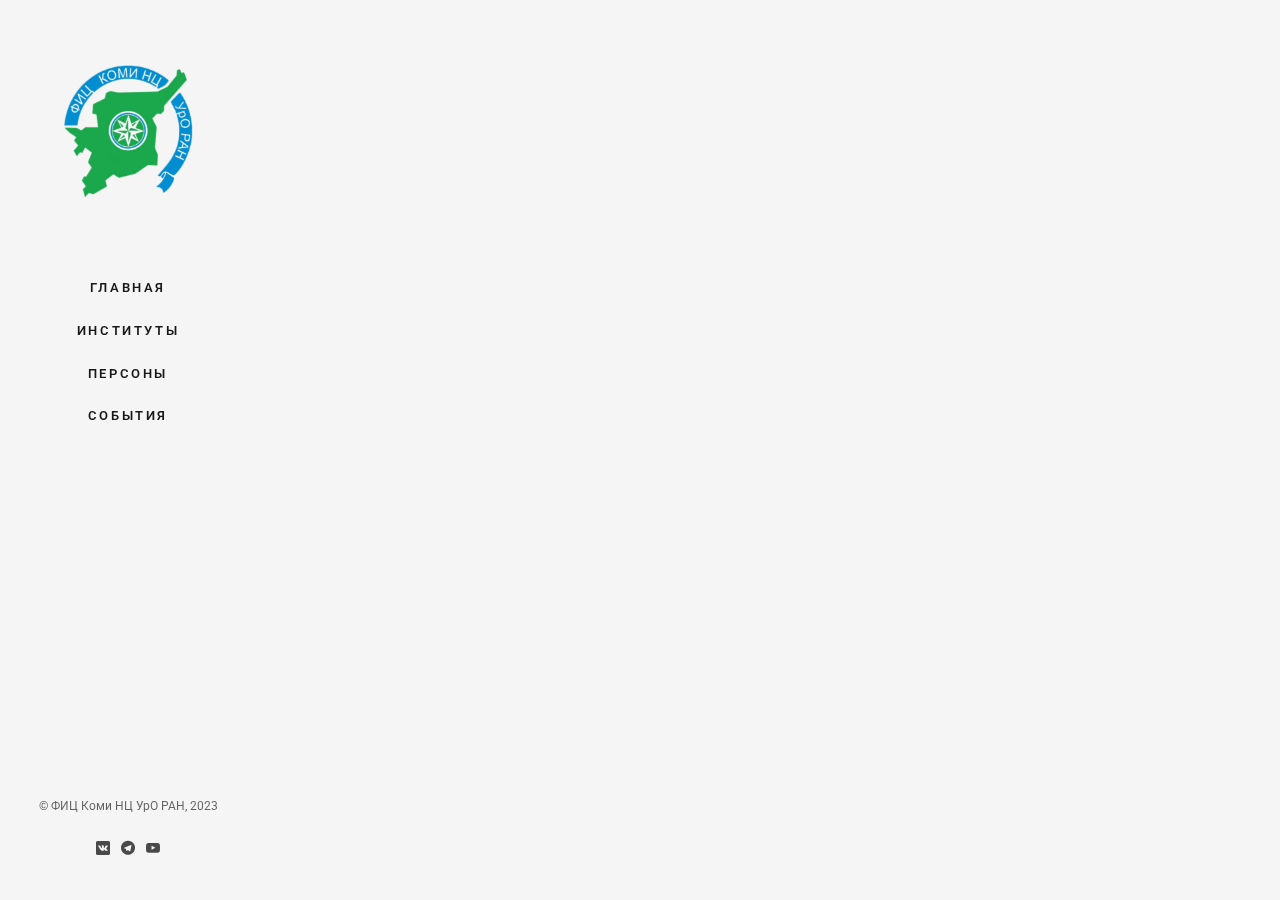
==== about-event.html @ f583ae5f "Add files via upload" ====
<!DOCTYPE html>
<html class="no-js">
<head>
    <meta charset="utf-8">
    <meta http-equiv="X-UA-Compatible" content="IE=edge">
    <title>FIC</title>
    <link rel="shortcut icon" href="favicon.ico">
    <link href="https://fonts.googleapis.com/css?family=Roboto:100,300,400,500,700" rel="stylesheet">
    <link rel="stylesheet" href="css/animate.css">
    <link rel="stylesheet" href="css/icomoon.css">
    <link rel="stylesheet" href="css/bootstrap.css">
    <link rel="stylesheet" href="css/flexslider.css">
    <link rel="stylesheet" href="css/style.css">
    <script src="js/modernizr-2.6.2.min.js"></script>
</head>
<body>
<div id="fh5co-page">
    <a href="#" class="js-fh5co-nav-toggle fh5co-nav-toggle"><i></i></a>
    <aside id="fh5co-aside" role="complementary" class="border js-fullheight">

        <h1 id="fh5co-logo">
            <a href="index.html">
                <img src="images/logo.svg" alt="FIC Logo">
            </a>
        </h1>
        <nav id="fh5co-main-menu" role="navigation">
            <ul>
                <li><a href="index.html">Главная</a></li>
                <li><a href="blog.html">Институты</a></li>
                <li><a href="person.html">Персоны</a></li>
                <li><a href="event.html">События</a></li>
            </ul>
        </nav>

        <div class="fh5co-footer">
            <p><small>&copy; ФИЦ Коми НЦ УрО РАН, 2023</small></p>
            <ul>
                <li><a href="#"><i class="icon-vk"></i></a></li>
                <li><a href="#"><i class="icon-telegram"></i></a></li>
                <li><a href="#"><i class="icon-youtube"></i></a></li>
            </ul>
        </div>

    </aside>

    <div id="fh5co-main">
        <div class="fh5co-narrow-content">
            <div class="row row-bottom-padded-md">
                <div class="col-md-12 animate-box" data-animate-effect="fadeInLeft">
                    <img class="img-responsive" id="event-image" src="images/default.jpg" alt="Event Image">
                </div>
                <div class="col-md-12 animate-box" data-animate-effect="fadeInLeft">
                    <h2 class="fh5co-heading">Информация о событии</h2>
                    <div id="event-info">
                        <!-- Информация о событии будет динамически добавлена сюда -->
                    </div>
                </div>
            </div>
        </div>
    </div>
</div>

<script src="js/jquery.min.js"></script>
<script src="js/jquery.easing.1.3.js"></script>
<script src="js/bootstrap.min.js"></script>
<script src="js/jquery.waypoints.min.js"></script>
<script src="js/jquery.flexslider-min.js"></script>
<script src="js/main.js"></script>
<script>
    $(document).ready(function() {
        // Функция для извлечения параметра ID из URL
        function getParameterByName(name, url) {
            if (!url) url = window.location.href;
            name = name.replace(/[\[\]]/g, "\\$&");
            var regex = new RegExp("[?&]" + name + "(=([^&#]*)|&|#|$)"),
                results = regex.exec(url);
            if (!results) return null;
            if (!results[2]) return '';
            return decodeURIComponent(results[2].replace(/\+/g, " "));
        }

        // Получаем ID события из URL
        var eventID = getParameterByName('id');

        // Загружаем данные о событии из файла data (1).json
        $.getJSON('json/data (1).json', function(data) {
            if (data.event) {
                var event = data.event.find(e => e.id === eventID);
                if (event) {
                    var imageUrl = event.file.length ? event.file[0].pathWeb : 'images/default.jpg'; // URL изображения

                    // Создаем HTML с информацией о событии и добавляем на страницу
                    var eventInfo = `
                        <h3>${event.Name}</h3>
                        <p>Дата: ${event.Date}</p>
                        <p>Уровень важности: ${event.level}</p>
                        <p>Персоны: ${event.person.map(p => p.Name).join(', ')}</p>
                        <p>Теги: ${event.tag.map(t => t.Name).join(', ')}</p>
                        <p>Отделы: ${event.sci_department.map(d => d.Name).join(', ')}</p>
                        <p>Темы: ${event.sci_theme.map(t => t.Name).join(', ')}</p>
                    `;
                    $('#event-info').html(eventInfo);
                    $('#event-image').attr('src', imageUrl);
                } else {
                    $('#event-info').html('<p>Данные не найдены.</p>');
                }
            } else {
                $('#event-info').html('<p>Данные не найдены.</p>');
            }
        });
    });
</script>
</body>
</html>
---- css/icomoon.css ----
@font-face {
  font-family: 'icomoon';
  src:  url('fonts/icomoon.eot?6py85u');
  src:  url('fonts/icomoon.eot?6py85u#iefix') format('embedded-opentype'),
    url('fonts/icomoon.ttf?6py85u') format('truetype'),
    url('fonts/icomoon.woff?6py85u') format('woff'),
    url('fonts/icomoon.svg?6py85u#icomoon') format('svg');
  font-weight: normal;
  font-style: normal;
}

[class^="icon-"], [class*=" icon-"] {
  font-family: 'icomoon' !important;
  speak: none;
  font-style: normal;
  font-weight: normal;
  font-variant: normal;
  text-transform: none;
  line-height: 1;

  -webkit-font-smoothing: antialiased;
  -moz-osx-font-smoothing: grayscale;
}

.icon-times:before {
  content: "\e930";
}
.icon-tick:before {
  content: "\e931";
}
.icon-plus:before {
  content: "\e932";
}
.icon-minus:before {
  content: "\e933";
}
.icon-equals:before {
  content: "\e934";
}
.icon-divide:before {
  content: "\e935";
}
.icon-chevron-right:before {
  content: "\e936";
}
.icon-chevron-left:before {
  content: "\e937";
}
.icon-arrow-right-thick:before {
  content: "\e938";
}
.icon-arrow-left-thick:before {
  content: "\e939";
}
.icon-th-small:before {
  content: "\e93a";
}
.icon-th-menu:before {
  content: "\e93b";
}
.icon-th-list:before {
  content: "\e93c";
}
.icon-th-large:before {
  content: "\e93d";
}
.icon-home:before {
  content: "\e93e";
}
.icon-arrow-forward:before {
  content: "\e93f";
}
.icon-arrow-back:before {
  content: "\e940";
}
.icon-rss:before {
  content: "\e941";
}
.icon-location:before {
  content: "\e942";
}
.icon-link:before {
  content: "\e943";
}
.icon-image:before {
  content: "\e944";
}
.icon-arrow-up-thick:before {
  content: "\e945";
}
.icon-arrow-down-thick:before {
  content: "\e946";
}
.icon-starburst:before {
  content: "\e947";
}
.icon-starburst-outline:before {
  content: "\e948";
}
.icon-star3:before {
  content: "\e949";
}
.icon-flow-children:before {
  content: "\e94a";
}
.icon-export:before {
  content: "\e94b";
}
.icon-delete2:before {
  content: "\e94c";
}
.icon-delete-outline:before {
  content: "\e94d";
}
.icon-cloud-storage:before {
  content: "\e94e";
}
.icon-wi-fi:before {
  content: "\e94f";
}
.icon-heart:before {
  content: "\e950";
}
.icon-flash:before {
  content: "\e951";
}
.icon-cancel:before {
  content: "\e952";
}
.icon-backspace:before {
  content: "\e953";
}
.icon-attachment:before {
  content: "\e954";
}
.icon-arrow-move:before {
  content: "\e955";
}
.icon-warning:before {
  content: "\e956";
}
.icon-user:before {
  content: "\e957";
}
.icon-radar:before {
  content: "\e958";
}
.icon-lock-open:before {
  content: "\e959";
}
.icon-lock-closed:before {
  content: "\e95a";
}
.icon-location-arrow:before {
  content: "\e95b";
}
.icon-info:before {
  content: "\e95c";
}
.icon-user-delete:before {
  content: "\e95d";
}
.icon-user-add:before {
  content: "\e95e";
}
.icon-media-pause:before {
  content: "\e95f";
}
.icon-group:before {
  content: "\e960";
}
.icon-chart-pie:before {
  content: "\e961";
}
.icon-chart-line:before {
  content: "\e962";
}
.icon-chart-bar:before {
  content: "\e963";
}
.icon-chart-area:before {
  content: "\e964";
}
.icon-video:before {
  content: "\e965";
}
.icon-point-of-interest:before {
  content: "\e966";
}
.icon-infinity:before {
  content: "\e967";
}
.icon-globe:before {
  content: "\e968";
}
.icon-eye:before {
  content: "\e969";
}
.icon-cog:before {
  content: "\e96a";
}
.icon-camera:before {
  content: "\e96b";
}
.icon-upload:before {
  content: "\e96c";
}
.icon-scissors:before {
  content: "\e96d";
}
.icon-refresh:before {
  content: "\e96e";
}
.icon-pin:before {
  content: "\e96f";
}
.icon-key:before {
  content: "\e970";
}
.icon-info-large:before {
  content: "\e971";
}
.icon-eject:before {
  content: "\e972";
}
.icon-download:before {
  content: "\e973";
}
.icon-zoom:before {
  content: "\e974";
}
.icon-zoom-out:before {
  content: "\e975";
}
.icon-zoom-in:before {
  content: "\e976";
}
.icon-sort-numerically:before {
  content: "\e977";
}
.icon-sort-alphabetically:before {
  content: "\e978";
}
.icon-input-checked:before {
  content: "\e979";
}
.icon-calender:before {
  content: "\e97a";
}
.icon-world2:before {
  content: "\e97b";
}
.icon-notes:before {
  content: "\e97c";
}
.icon-code:before {
  content: "\e97d";
}
.icon-arrow-sync:before {
  content: "\e97e";
}
.icon-arrow-shuffle:before {
  content: "\e97f";
}
.icon-arrow-repeat:before {
  content: "\e980";
}
.icon-arrow-minimise:before {
  content: "\e981";
}
.icon-arrow-maximise:before {
  content: "\e982";
}
.icon-arrow-loop:before {
  content: "\e983";
}
.icon-anchor:before {
  content: "\e984";
}
.icon-spanner:before {
  content: "\e985";
}
.icon-puzzle:before {
  content: "\e986";
}
.icon-power:before {
  content: "\e987";
}
.icon-plane:before {
  content: "\e988";
}
.icon-pi:before {
  content: "\e989";
}
.icon-phone:before {
  content: "\e98a";
}
.icon-microphone2:before {
  content: "\e98b";
}
.icon-media-rewind:before {
  content: "\e98c";
}
.icon-flag:before {
  content: "\e98d";
}
.icon-adjust-brightness:before {
  content: "\e98e";
}
.icon-waves:before {
  content: "\e98f";
}
.icon-social-twitter:before {
  content: "\e990";
}
.icon-social-facebook:before {
  content: "\e991";
}
.icon-social-dribbble:before {
  content: "\e992";
}
.icon-media-stop:before {
  content: "\e993";
}
.icon-media-record:before {
  content: "\e994";
}
.icon-media-play:before {
  content: "\e995";
}
.icon-media-fast-forward:before {
  content: "\e996";
}
.icon-media-eject:before {
  content: "\e997";
}
.icon-social-vimeo:before {
  content: "\e998";
}
.icon-social-tumbler:before {
  content: "\e999";
}
.icon-social-skype:before {
  content: "\e99a";
}
.icon-social-pinterest:before {
  content: "\e99b";
}
.icon-social-linkedin:before {
  content: "\e99c";
}
.icon-social-last-fm:before {
  content: "\e99d";
}
.icon-social-github:before {
  content: "\e99e";
}
.icon-social-flickr:before {
  content: "\e99f";
}
.icon-at:before {
  content: "\e9a0";
}
.icon-times-outline:before {
  content: "\e9a1";
}
.icon-plus-outline:before {
  content: "\e9a2";
}
.icon-minus-outline:before {
  content: "\e9a3";
}
.icon-tick-outline:before {
  content: "\e9a4";
}
.icon-th-large-outline:before {
  content: "\e9a5";
}
.icon-equals-outline:before {
  content: "\e9a6";
}
.icon-divide-outline:before {
  content: "\e9a7";
}
.icon-chevron-right-outline:before {
  content: "\e9a8";
}
.icon-chevron-left-outline:before {
  content: "\e9a9";
}
.icon-arrow-right-outline:before {
  content: "\e9aa";
}
.icon-arrow-left-outline:before {
  content: "\e9ab";
}
.icon-th-small-outline:before {
  content: "\e9ac";
}
.icon-th-menu-outline:before {
  content: "\e9ad";
}
.icon-th-list-outline:before {
  content: "\e9ae";
}
.icon-news2:before {
  content: "\e9b1";
}
.icon-home-outline:before {
  content: "\e9b2";
}
.icon-arrow-up-outline:before {
  content: "\e9b3";
}
.icon-arrow-forward-outline:before {
  content: "\e9b4";
}
.icon-arrow-down-outline:before {
  content: "\e9b5";
}
.icon-arrow-back-outline:before {
  content: "\e9b6";
}
.icon-trash3:before {
  content: "\e9b7";
}
.icon-rss-outline:before {
  content: "\e9b8";
}
.icon-message:before {
  content: "\e9b9";
}
.icon-location-outline:before {
  content: "\e9ba";
}
.icon-link-outline:before {
  content: "\e9bb";
}
.icon-image-outline:before {
  content: "\e9bc";
}
.icon-export-outline:before {
  content: "\e9bd";
}
.icon-cross:before {
  content: "\e9be";
}
.icon-wi-fi-outline:before {
  content: "\e9bf";
}
.icon-star-outline:before {
  content: "\e9c0";
}
.icon-media-pause-outline:before {
  content: "\e9c1";
}
.icon-mail:before {
  content: "\e9c2";
}
.icon-heart-outline:before {
  content: "\e9c3";
}
.icon-flash-outline:before {
  content: "\e9c4";
}
.icon-cancel-outline:before {
  content: "\e9c5";
}
.icon-beaker:before {
  content: "\e9c6";
}
.icon-arrow-move-outline:before {
  content: "\e9c7";
}
.icon-watch2:before {
  content: "\e9c8";
}
.icon-warning-outline:before {
  content: "\e9c9";
}
.icon-time:before {
  content: "\e9ca";
}
.icon-radar-outline:before {
  content: "\e9cb";
}
.icon-lock-open-outline:before {
  content: "\e9cc";
}
.icon-location-arrow-outline:before {
  content: "\e9cd";
}
.icon-info-outline:before {
  content: "\e9ce";
}
.icon-backspace-outline:before {
  content: "\e9cf";
}
.icon-attachment-outline:before {
  content: "\e9d0";
}
.icon-user-outline:before {
  content: "\e9d1";
}
.icon-user-delete-outline:before {
  content: "\e9d2";
}
.icon-user-add-outline:before {
  content: "\e9d3";
}
.icon-lock-closed-outline:before {
  content: "\e9d4";
}
.icon-group-outline:before {
  content: "\e9d5";
}
.icon-chart-pie-outline:before {
  content: "\e9d6";
}
.icon-chart-line-outline:before {
  content: "\e9d7";
}
.icon-chart-bar-outline:before {
  content: "\e9d8";
}
.icon-chart-area-outline:before {
  content: "\e9d9";
}
.icon-video-outline:before {
  content: "\e9da";
}
.icon-point-of-interest-outline:before {
  content: "\e9db";
}
.icon-map:before {
  content: "\e9dc";
}
.icon-key-outline:before {
  content: "\e9dd";
}
.icon-infinity-outline:before {
  content: "\e9de";
}
.icon-globe-outline:before {
  content: "\e9df";
}
.icon-eye-outline:before {
  content: "\e9e0";
}
.icon-cog-outline:before {
  content: "\e9e1";
}
.icon-camera-outline:before {
  content: "\e9e2";
}
.icon-upload-outline:before {
  content: "\e9e3";
}
.icon-support:before {
  content: "\e9e4";
}
.icon-scissors-outline:before {
  content: "\e9e5";
}
.icon-refresh-outline:before {
  content: "\e9e6";
}
.icon-info-large-outline:before {
  content: "\e9e7";
}
.icon-eject-outline:before {
  content: "\e9e8";
}
.icon-download-outline:before {
  content: "\e9e9";
}
.icon-battery-mid:before {
  content: "\e9ea";
}
.icon-battery-low:before {
  content: "\e9eb";
}
.icon-battery-high:before {
  content: "\e9ec";
}
.icon-zoom-outline:before {
  content: "\e9ed";
}
.icon-zoom-out-outline:before {
  content: "\e9ee";
}
.icon-zoom-in-outline:before {
  content: "\e9ef";
}
.icon-tag3:before {
  content: "\e9f0";
}
.icon-tabs-outline:before {
  content: "\e9f1";
}
.icon-pin-outline:before {
  content: "\e9f2";
}
.icon-message-typing:before {
  content: "\e9f3";
}
.icon-directions:before {
  content: "\e9f4";
}
.icon-battery-full:before {
  content: "\e9f5";
}
.icon-battery-charge:before {
  content: "\e9f6";
}
.icon-pipette:before {
  content: "\e9f7";
}
.icon-pencil:before {
  content: "\e9f8";
}
.icon-folder:before {
  content: "\e9f9";
}
.icon-folder-delete:before {
  content: "\e9fa";
}
.icon-folder-add:before {
  content: "\e9fb";
}
.icon-edit:before {
  content: "\e9fc";
}
.icon-document:before {
  content: "\e9fd";
}
.icon-document-delete:before {
  content: "\e9fe";
}
.icon-document-add:before {
  content: "\e9ff";
}
.icon-brush:before {
  content: "\ea00";
}
.icon-thumbs-up:before {
  content: "\ea01";
}
.icon-thumbs-down:before {
  content: "\ea02";
}
.icon-pen:before {
  content: "\ea03";
}
.icon-sort-numerically-outline:before {
  content: "\ea04";
}
.icon-sort-alphabetically-outline:before {
  content: "\ea05";
}
.icon-social-last-fm-circular:before {
  content: "\ea06";
}
.icon-social-github-circular:before {
  content: "\ea07";
}
.icon-compass:before {
  content: "\ea08";
}
.icon-bookmark:before {
  content: "\ea09";
}
.icon-input-checked-outline:before {
  content: "\ea0a";
}
.icon-code-outline:before {
  content: "\ea0b";
}
.icon-calender-outline:before {
  content: "\ea0c";
}
.icon-business-card:before {
  content: "\ea0d";
}
.icon-arrow-up:before {
  content: "\ea0e";
}
.icon-arrow-sync-outline:before {
  content: "\ea0f";
}
.icon-arrow-right:before {
  content: "\ea10";
}
.icon-arrow-repeat-outline:before {
  content: "\ea11";
}
.icon-arrow-loop-outline:before {
  content: "\ea12";
}
.icon-arrow-left:before {
  content: "\ea13";
}
.icon-flow-switch:before {
  content: "\ea14";
}
.icon-flow-parallel:before {
  content: "\ea15";
}
.icon-flow-merge:before {
  content: "\ea16";
}
.icon-document-text:before {
  content: "\ea17";
}
.icon-clipboard:before {
  content: "\ea18";
}
.icon-calculator:before {
  content: "\ea19";
}
.icon-arrow-minimise-outline:before {
  content: "\ea1a";
}
.icon-arrow-maximise-outline:before {
  content: "\ea1b";
}
.icon-arrow-down:before {
  content: "\ea1c";
}
.icon-gift:before {
  content: "\ea1d";
}
.icon-film:before {
  content: "\ea1e";
}
.icon-database:before {
  content: "\ea1f";
}
.icon-bell:before {
  content: "\ea20";
}
.icon-anchor-outline:before {
  content: "\ea21";
}
.icon-adjust-contrast:before {
  content: "\ea22";
}
.icon-world-outline:before {
  content: "\ea23";
}
.icon-shopping-bag:before {
  content: "\ea24";
}
.icon-power-outline:before {
  content: "\ea25";
}
.icon-notes-outline:before {
  content: "\ea26";
}
.icon-device-tablet:before {
  content: "\ea27";
}
.icon-device-phone:before {
  content: "\ea28";
}
.icon-device-laptop:before {
  content: "\ea29";
}
.icon-device-desktop:before {
  content: "\ea2a";
}
.icon-briefcase:before {
  content: "\ea2b";
}
.icon-stopwatch:before {
  content: "\ea2c";
}
.icon-spanner-outline:before {
  content: "\ea2d";
}
.icon-puzzle-outline:before {
  content: "\ea2e";
}
.icon-printer:before {
  content: "\ea2f";
}
.icon-pi-outline:before {
  content: "\ea30";
}
.icon-lightbulb:before {
  content: "\ea31";
}
.icon-flag-outline:before {
  content: "\ea32";
}
.icon-contacts:before {
  content: "\ea33";
}
.icon-archive2:before {
  content: "\ea34";
}
.icon-weather-stormy:before {
  content: "\ea35";
}
.icon-weather-shower:before {
  content: "\ea36";
}
.icon-weather-partly-sunny:before {
  content: "\ea37";
}
.icon-weather-downpour:before {
  content: "\ea38";
}
.icon-weather-cloudy:before {
  content: "\ea39";
}
.icon-plane-outline:before {
  content: "\ea3a";
}
.icon-phone-outline:before {
  content: "\ea3b";
}
.icon-microphone-outline:before {
  content: "\ea3c";
}
.icon-weather-windy:before {
  content: "\ea3d";
}
.icon-weather-windy-cloudy:before {
  content: "\ea3e";
}
.icon-weather-sunny:before {
  content: "\ea3f";
}
.icon-weather-snow:before {
  content: "\ea40";
}
.icon-weather-night:before {
  content: "\ea41";
}
.icon-media-stop-outline:before {
  content: "\ea42";
}
.icon-media-rewind-outline:before {
  content: "\ea43";
}
.icon-media-record-outline:before {
  content: "\ea44";
}
.icon-media-play-outline:before {
  content: "\ea45";
}
.icon-media-fast-forward-outline:before {
  content: "\ea46";
}
.icon-media-eject-outline:before {
  content: "\ea47";
}
.icon-wine:before {
  content: "\ea48";
}
.icon-waves-outline:before {
  content: "\ea49";
}
.icon-ticket:before {
  content: "\ea4a";
}
.icon-tags:before {
  content: "\ea4b";
}
.icon-plug:before {
  content: "\ea4c";
}
.icon-headphones:before {
  content: "\ea4d";
}
.icon-credit-card:before {
  content: "\ea4e";
}
.icon-coffee:before {
  content: "\ea4f";
}
.icon-book:before {
  content: "\ea50";
}
.icon-beer:before {
  content: "\ea51";
}
.icon-volume2:before {
  content: "\ea52";
}
.icon-volume-up:before {
  content: "\ea53";
}
.icon-volume-mute:before {
  content: "\ea54";
}
.icon-volume-down:before {
  content: "\ea55";
}
.icon-social-vimeo-circular:before {
  content: "\ea56";
}
.icon-social-twitter-circular:before {
  content: "\ea57";
}
.icon-social-pinterest-circular:before {
  content: "\ea58";
}
.icon-social-linkedin-circular:before {
  content: "\ea59";
}
.icon-social-facebook-circular:before {
  content: "\ea5a";
}
.icon-social-dribbble-circular:before {
  content: "\ea5b";
}
.icon-tree:before {
  content: "\ea5c";
}
.icon-thermometer2:before {
  content: "\ea5d";
}
.icon-social-tumbler-circular:before {
  content: "\ea5e";
}
.icon-social-skype-outline:before {
  content: "\ea5f";
}
.icon-social-flickr-circular:before {
  content: "\ea60";
}
.icon-social-at-circular:before {
  content: "\ea61";
}
.icon-shopping-cart:before {
  content: "\ea62";
}
.icon-messages:before {
  content: "\ea63";
}
.icon-leaf:before {
  content: "\ea64";
}
.icon-feather:before {
  content: "\ea65";
}
.icon-eye2:before {
  content: "\e064";
}
.icon-paper-clip:before {
  content: "\e065";
}
.icon-mail5:before {
  content: "\e066";
}
.icon-toggle:before {
  content: "\e067";
}
.icon-layout:before {
  content: "\e068";
}
.icon-link2:before {
  content: "\e069";
}
.icon-bell2:before {
  content: "\e06a";
}
.icon-lock3:before {
  content: "\e06b";
}
.icon-unlock:before {
  content: "\e06c";
}
.icon-ribbon2:before {
  content: "\e06d";
}
.icon-image2:before {
  content: "\e06e";
}
.icon-signal:before {
  content: "\e06f";
}
.icon-target3:before {
  content: "\e070";
}
.icon-clipboard3:before {
  content: "\e071";
}
.icon-clock3:before {
  content: "\e072";
}
.icon-watch:before {
  content: "\e073";
}
.icon-air-play:before {
  content: "\e074";
}
.icon-camera3:before {
  content: "\e075";
}
.icon-video2:before {
  content: "\e076";
}
.icon-disc:before {
  content: "\e077";
}
.icon-printer3:before {
  content: "\e078";
}
.icon-monitor:before {
  content: "\e079";
}
.icon-server:before {
  content: "\e07a";
}
.icon-cog2:before {
  content: "\e07b";
}
.icon-heart3:before {
  content: "\e07c";
}
.icon-paragraph:before {
  content: "\e07d";
}
.icon-align-justify:before {
  content: "\e07e";
}
.icon-align-left:before {
  content: "\e07f";
}
.icon-align-center:before {
  content: "\e080";
}
.icon-align-right:before {
  content: "\e081";
}
.icon-book2:before {
  content: "\e082";
}
.icon-layers2:before {
  content: "\e083";
}
.icon-stack2:before {
  content: "\e084";
}
.icon-stack-2:before {
  content: "\e085";
}
.icon-paper:before {
  content: "\e086";
}
.icon-paper-stack:before {
  content: "\e087";
}
.icon-search3:before {
  content: "\e088";
}
.icon-zoom-in2:before {
  content: "\e089";
}
.icon-zoom-out2:before {
  content: "\e08a";
}
.icon-reply2:before {
  content: "\e08b";
}
.icon-circle-plus:before {
  content: "\e08c";
}
.icon-circle-minus:before {
  content: "\e08d";
}
.icon-circle-check:before {
  content: "\e08e";
}
.icon-circle-cross:before {
  content: "\e08f";
}
.icon-square-plus:before {
  content: "\e090";
}
.icon-square-minus:before {
  content: "\e091";
}
.icon-square-check:before {
  content: "\e092";
}
.icon-square-cross:before {
  content: "\e093";
}
.icon-microphone:before {
  content: "\e094";
}
.icon-record:before {
  content: "\e095";
}
.icon-skip-back:before {
  content: "\e096";
}
.icon-rewind:before {
  content: "\e097";
}
.icon-play4:before {
  content: "\e098";
}
.icon-pause3:before {
  content: "\e099";
}
.icon-stop3:before {
  content: "\e09a";
}
.icon-fast-forward:before {
  content: "\e09b";
}
.icon-skip-forward:before {
  content: "\e09c";
}
.icon-shuffle2:before {
  content: "\e09d";
}
.icon-repeat:before {
  content: "\e09e";
}
.icon-folder2:before {
  content: "\e09f";
}
.icon-umbrella:before {
  content: "\e0a0";
}
.icon-moon:before {
  content: "\e0a1";
}
.icon-thermometer:before {
  content: "\e0a2";
}
.icon-drop:before {
  content: "\e0a3";
}
.icon-sun2:before {
  content: "\e0a4";
}
.icon-cloud3:before {
  content: "\e0a5";
}
.icon-cloud-upload2:before {
  content: "\e0a6";
}
.icon-cloud-download2:before {
  content: "\e0a7";
}
.icon-upload4:before {
  content: "\e0a8";
}
.icon-download4:before {
  content: "\e0a9";
}
.icon-location3:before {
  content: "\e0aa";
}
.icon-location-2:before {
  content: "\e0ab";
}
.icon-map3:before {
  content: "\e0ac";
}
.icon-battery:before {
  content: "\e0ad";
}
.icon-head:before {
  content: "\e0ae";
}
.icon-briefcase3:before {
  content: "\e0af";
}
.icon-speech-bubble:before {
  content: "\e0b0";
}
.icon-anchor2:before {
  content: "\e0b1";
}
.icon-globe2:before {
  content: "\e0b2";
}
.icon-box:before {
  content: "\e0b3";
}
.icon-reload:before {
  content: "\e0b4";
}
.icon-share3:before {
  content: "\e0b5";
}
.icon-marquee:before {
  content: "\e0b6";
}
.icon-marquee-plus:before {
  content: "\e0b7";
}
.icon-marquee-minus:before {
  content: "\e0b8";
}
.icon-tag:before {
  content: "\e0b9";
}
.icon-power2:before {
  content: "\e0ba";
}
.icon-command2:before {
  content: "\e0bb";
}
.icon-alt:before {
  content: "\e0bc";
}
.icon-esc:before {
  content: "\e0bd";
}
.icon-bar-graph:before {
  content: "\e0be";
}
.icon-bar-graph-2:before {
  content: "\e0bf";
}
.icon-pie-graph:before {
  content: "\e0c0";
}
.icon-star:before {
  content: "\e0c1";
}
.icon-arrow-left3:before {
  content: "\e0c2";
}
.icon-arrow-right3:before {
  content: "\e0c3";
}
.icon-arrow-up3:before {
  content: "\e0c4";
}
.icon-arrow-down3:before {
  content: "\e0c5";
}
.icon-volume:before {
  content: "\e0c6";
}
.icon-mute:before {
  content: "\e0c7";
}
.icon-content-right:before {
  content: "\e100";
}
.icon-content-left:before {
  content: "\e101";
}
.icon-grid2:before {
  content: "\e102";
}
.icon-grid-2:before {
  content: "\e103";
}
.icon-columns:before {
  content: "\e104";
}
.icon-loader:before {
  content: "\e105";
}
.icon-bag:before {
  content: "\e106";
}
.icon-ban:before {
  content: "\e107";
}
.icon-flag3:before {
  content: "\e108";
}
.icon-trash:before {
  content: "\e109";
}
.icon-expand2:before {
  content: "\e110";
}
.icon-contract:before {
  content: "\e111";
}
.icon-maximize:before {
  content: "\e112";
}
.icon-minimize:before {
  content: "\e113";
}
.icon-plus2:before {
  content: "\e114";
}
.icon-minus2:before {
  content: "\e115";
}
.icon-check:before {
  content: "\e116";
}
.icon-cross2:before {
  content: "\e117";
}
.icon-move:before {
  content: "\e118";
}
.icon-delete:before {
  content: "\e119";
}
.icon-menu5:before {
  content: "\e120";
}
.icon-archive:before {
  content: "\e121";
}
.icon-inbox:before {
  content: "\e122";
}
.icon-outbox:before {
  content: "\e123";
}
.icon-file:before {
  content: "\e124";
}
.icon-file-add:before {
  content: "\e125";
}
.icon-file-subtract:before {
  content: "\e126";
}
.icon-help:before {
  content: "\e127";
}
.icon-open:before {
  content: "\e128";
}
.icon-ellipsis:before {
  content: "\e129";
}
.icon-heart4:before {
  content: "\e900";
}
.icon-cloud4:before {
  content: "\e901";
}
.icon-star2:before {
  content: "\e902";
}
.icon-tv2:before {
  content: "\e903";
}
.icon-sound:before {
  content: "\e904";
}
.icon-video3:before {
  content: "\e905";
}
.icon-trash2:before {
  content: "\e906";
}
.icon-user2:before {
  content: "\e907";
}
.icon-key3:before {
  content: "\e908";
}
.icon-search4:before {
  content: "\e909";
}
.icon-settings:before {
  content: "\e90a";
}
.icon-camera4:before {
  content: "\e90b";
}
.icon-tag2:before {
  content: "\e90c";
}
.icon-lock4:before {
  content: "\e90d";
}
.icon-bulb:before {
  content: "\e90e";
}
.icon-pen2:before {
  content: "\e90f";
}
.icon-diamond:before {
  content: "\e910";
}
.icon-display2:before {
  content: "\e911";
}
.icon-location4:before {
  content: "\e912";
}
.icon-eye3:before {
  content: "\e913";
}
.icon-bubble3:before {
  content: "\e914";
}
.icon-stack3:before {
  content: "\e915";
}
.icon-cup:before {
  content: "\e916";
}
.icon-phone3:before {
  content: "\e917";
}
.icon-news:before {
  content: "\e918";
}
.icon-mail6:before {
  content: "\e919";
}
.icon-like:before {
  content: "\e91a";
}
.icon-photo:before {
  content: "\e91b";
}
.icon-note:before {
  content: "\e91c";
}
.icon-clock4:before {
  content: "\e91d";
}
.icon-paperplane:before {
  content: "\e91e";
}
.icon-params:before {
  content: "\e91f";
}
.icon-banknote:before {
  content: "\e920";
}
.icon-data:before {
  content: "\e921";
}
.icon-music2:before {
  content: "\e922";
}
.icon-megaphone2:before {
  content: "\e923";
}
.icon-study:before {
  content: "\e924";
}
.icon-lab2:before {
  content: "\e925";
}
.icon-food:before {
  content: "\e926";
}
.icon-t-shirt:before {
  content: "\e927";
}
.icon-fire2:before {
  content: "\e928";
}
.icon-clip:before {
  content: "\e929";
}
.icon-shop:before {
  content: "\e92a";
}
.icon-calendar3:before {
  content: "\e92b";
}
.icon-wallet2:before {
  content: "\e92c";
}
.icon-vynil:before {
  content: "\e92d";
}
.icon-truck2:before {
  content: "\e92e";
}
.icon-world:before {
  content: "\e92f";
}
.icon-spinner6:before {
  content: "\e9af";
}
.icon-spinner7:before {
  content: "\e9b0";
}
.icon-amazon:before {
  content: "\eab7";
}
.icon-google:before {
  content: "\eab8";
}
.icon-google2:before {
  content: "\eab9";
}
.icon-google3:before {
  content: "\eaba";
}
.icon-google-plus:before {
  content: "\eabb";
}
.icon-google-plus2:before {
  content: "\eabc";
}
.icon-google-plus3:before {
  content: "\eabd";
}
.icon-hangouts:before {
  content: "\eabe";
}
.icon-google-drive:before {
  content: "\eabf";
}
.icon-facebook2:before {
  content: "\eac0";
}
.icon-facebook22:before {
  content: "\eac1";
}
.icon-instagram:before {
  content: "\eac2";
}
.icon-whatsapp:before {
  content: "\eac3";
}
.icon-spotify:before {
  content: "\eac4";
}
.icon-telegram:before {
  content: "\eac5";
}
.icon-twitter2:before {
  content: "\eac6";
}
.icon-vine:before {
  content: "\eac7";
}
.icon-vk:before {
  content: "\eac8";
}
.icon-renren:before {
  content: "\eac9";
}
.icon-sina-weibo:before {
  content: "\eaca";
}
.icon-rss2:before {
  content: "\eacb";
}
.icon-rss22:before {
  content: "\eacc";
}
.icon-youtube:before {
  content: "\eacd";
}
.icon-youtube2:before {
  content: "\eace";
}
.icon-twitch:before {
  content: "\eacf";
}
.icon-vimeo:before {
  content: "\ead0";
}
.icon-vimeo2:before {
  content: "\ead1";
}
.icon-lanyrd:before {
  content: "\ead2";
}
.icon-flickr:before {
  content: "\ead3";
}
.icon-flickr2:before {
  content: "\ead4";
}
.icon-flickr3:before {
  content: "\ead5";
}
.icon-flickr4:before {
  content: "\ead6";
}
.icon-dribbble2:before {
  content: "\ead7";
}
.icon-behance:before {
  content: "\ead8";
}
.icon-behance2:before {
  content: "\ead9";
}
.icon-deviantart:before {
  content: "\eada";
}
.icon-500px:before {
  content: "\eadb";
}
.icon-steam:before {
  content: "\eadc";
}
.icon-steam2:before {
  content: "\eadd";
}
.icon-dropbox:before {
  content: "\eade";
}
.icon-onedrive:before {
  content: "\eadf";
}
.icon-github:before {
  content: "\eae0";
}
.icon-npm:before {
  content: "\eae1";
}
.icon-basecamp:before {
  content: "\eae2";
}
.icon-trello:before {
  content: "\eae3";
}
.icon-wordpress:before {
  content: "\eae4";
}
.icon-joomla:before {
  content: "\eae5";
}
.icon-ello:before {
  content: "\eae6";
}
.icon-blogger:before {
  content: "\eae7";
}
.icon-blogger2:before {
  content: "\eae8";
}
.icon-tumblr2:before {
  content: "\eae9";
}
.icon-tumblr22:before {
  content: "\eaea";
}
.icon-yahoo:before {
  content: "\eaeb";
}
.icon-yahoo2:before {
  content: "\eaec";
}
.icon-tux:before {
  content: "\eaed";
}
.icon-appleinc:before {
  content: "\eaee";
}
.icon-finder:before {
  content: "\eaef";
}
.icon-android:before {
  content: "\eaf0";
}
.icon-windows:before {
  content: "\eaf1";
}
.icon-windows8:before {
  content: "\eaf2";
}
.icon-soundcloud:before {
  content: "\eaf3";
}
.icon-soundcloud2:before {
  content: "\eaf4";
}
.icon-skype:before {
  content: "\eaf5";
}
.icon-reddit:before {
  content: "\eaf6";
}
.icon-hackernews:before {
  content: "\eaf7";
}
.icon-wikipedia:before {
  content: "\eaf8";
}
.icon-linkedin2:before {
  content: "\eaf9";
}
.icon-linkedin22:before {
  content: "\eafa";
}
.icon-lastfm:before {
  content: "\eafb";
}
.icon-lastfm2:before {
  content: "\eafc";
}
.icon-delicious:before {
  content: "\eafd";
}
.icon-stumbleupon:before {
  content: "\eafe";
}
.icon-stumbleupon2:before {
  content: "\eaff";
}
.icon-stackoverflow:before {
  content: "\eb00";
}
.icon-pinterest:before {
  content: "\eb01";
}
.icon-pinterest2:before {
  content: "\eb02";
}
.icon-xing:before {
  content: "\eb03";
}
.icon-xing2:before {
  content: "\eb04";
}
.icon-flattr:before {
  content: "\eb05";
}
.icon-foursquare:before {
  content: "\eb06";
}
.icon-yelp:before {
  content: "\eb07";
}
.icon-paypal:before {
  content: "\eb08";
}
.icon-chrome:before {
  content: "\eb09";
}
.icon-firefox:before {
  content: "\eb0a";
}
.icon-IE:before {
  content: "\eb0b";
}
.icon-edge:before {
  content: "\eb0c";
}
.icon-safari:before {
  content: "\eb0d";
}
.icon-opera:before {
  content: "\eb0e";
}
.icon-file-pdf:before {
  content: "\eb0f";
}
.icon-file-openoffice:before {
  content: "\eb10";
}
.icon-file-word:before {
  content: "\eb11";
}
.icon-file-excel:before {
  content: "\eb12";
}
.icon-libreoffice:before {
  content: "\eb13";
}
.icon-html-five:before {
  content: "\eb14";
}
.icon-html-five2:before {
  content: "\eb15";
}
.icon-css3:before {
  content: "\eb16";
}
.icon-git:before {
  content: "\eb17";
}
.icon-codepen:before {
  content: "\eb18";
}
.icon-svg:before {
  content: "\eb19";
}
.icon-IcoMoon:before {
  content: "\eb1a";
}
---- css/flexslider.css ----
.flex-container a:hover,
.flex-slider a:hover {
  outline: none;
}
.slides,
.slides > li,
.flex-control-nav,
.flex-direction-nav {
  margin: 0;
  padding: 0;
  list-style: none;
}
.flex-pauseplay span {
  text-transform: capitalize;
}

.flexslider {
  margin: 0;
  padding: 0;
}
.flexslider .slides > li {
  display: none;
  -webkit-backface-visibility: hidden;
}
.flexslider .slides img {
  width: 100%;
  display: block;
}
.flexslider .slides:after {
  /*content: "\0020";*/
  display: block;
  clear: both;
  visibility: hidden;
  line-height: 0;
  height: 0;
}
html[xmlns] .flexslider .slides {
  display: block;
}
* html .flexslider .slides {
  height: 1%;
}
.no-js .flexslider .slides > li:first-child {
  display: block;
}

.flexslider {
  margin: 0 0 60px;
  background: #ffffff;
  border: 4px solid #ffffff;
  position: relative;
  zoom: 1;
  -webkit-border-radius: 4px;
  -moz-border-radius: 4px;
  border-radius: 4px;
  -webkit-box-shadow: '' 0 1px 4px rgba(0, 0, 0, 0.2);
  -moz-box-shadow: '' 0 1px 4px rgba(0, 0, 0, 0.2);
  -o-box-shadow: '' 0 1px 4px rgba(0, 0, 0, 0.2);
  box-shadow: '' 0 1px 4px rgba(0, 0, 0, 0.2);
}
.flexslider .slides {
  zoom: 1;
}
.flexslider .slides img {
  height: auto;
  -moz-user-select: none;
}
.flex-viewport {
  max-height: 2000px;
  -webkit-transition: all 1s ease;
  -moz-transition: all 1s ease;
  -ms-transition: all 1s ease;
  -o-transition: all 1s ease;
  transition: all 1s ease;
}
.loading .flex-viewport {
  max-height: 300px;
}
.carousel li {
  margin-right: 5px;
}
.flex-direction-nav {
  height: 0;
}
.flex-direction-nav a {
  text-decoration: none;
  display: block;
  width: 40px;
  height: 40px;
  margin: -20px 0 0;
  position: absolute;
  top: 50%;
  z-index: 10;
  overflow: hidden;
  opacity: 0;
  cursor: pointer;
  color: rgba(0, 0, 0, 0.8);
  text-shadow: 1px 1px 0 rgba(255, 255, 255, 0.3);
  -webkit-transition: all 0.3s ease-in-out;
  -moz-transition: all 0.3s ease-in-out;
  -ms-transition: all 0.3s ease-in-out;
  -o-transition: all 0.3s ease-in-out;
  transition: all 0.3s ease-in-out;
}
.flex-direction-nav a:before {
  font-family: "flexslider-icon";
  font-size: 40px;
  display: inline-block;
  content: '\f001';
  color: rgba(0, 0, 0, 0.8);
  text-shadow: 1px 1px 0 rgba(255, 255, 255, 0.3);
}
.flex-direction-nav a.flex-next:before {
  content: '\f002';
}
.flex-direction-nav .flex-prev {
  left: -50px;
}
.flex-direction-nav .flex-next {
  right: -50px;
  text-align: right;
}
.flexslider:hover .flex-direction-nav .flex-prev {
  opacity: 0.7;
  left: 10px;
}
.flexslider:hover .flex-direction-nav .flex-prev:hover {
  opacity: 1;
}
.flexslider:hover .flex-direction-nav .flex-next {
  opacity: 0.7;
  right: 10px;
}
.flexslider:hover .flex-direction-nav .flex-next:hover {
  opacity: 1;
}
.flex-direction-nav .flex-disabled {
  opacity: 0!important;
  filter: alpha(opacity=0);
  cursor: default;
  z-index: -1;
}
.flex-pauseplay a {
  display: block;
  width: 20px;
  height: 20px;
  position: absolute;
  bottom: 5px;
  left: 10px;
  opacity: 0.8;
  z-index: 10;
  overflow: hidden;
  cursor: pointer;
  color: #000;
}
.flex-pauseplay a:before {
  font-family: "flexslider-icon";
  font-size: 20px;
  display: inline-block;
  content: '\f004';
}
.flex-pauseplay a:hover {
  opacity: 1;
}
.flex-pauseplay a.flex-play:before {
  content: '\f003';
}
.flex-control-nav {
  width: 100%;
  position: absolute;
  bottom: -40px;
  text-align: center;
}
.flex-control-nav li {
  margin: 0 6px;
  display: inline-block;
  zoom: 1;
  display: inline;
}
.flex-control-paging li a {
  width: 11px;
  height: 11px;
  display: block;
  background: #666;
  background: rgba(0, 0, 0, 0.5);
  cursor: pointer;
  text-indent: -9999px;
  -webkit-box-shadow: inset 0 0 3px rgba(0, 0, 0, 0.3);
  -moz-box-shadow: inset 0 0 3px rgba(0, 0, 0, 0.3);
  -o-box-shadow: inset 0 0 3px rgba(0, 0, 0, 0.3);
  box-shadow: inset 0 0 3px rgba(0, 0, 0, 0.3);
  -webkit-border-radius: 20px;
  -moz-border-radius: 20px;
  border-radius: 20px;
}
.flex-control-paging li a:hover {
  background: #333;
  background: rgba(0, 0, 0, 0.7);
}
.flex-control-paging li a.flex-active {
  background: #000;
  background: rgba(0, 0, 0, 0.9);
  cursor: default;
}
.flex-control-thumbs {
  margin: 5px 0 0;
  position: static;
  overflow: hidden;
}
.flex-control-thumbs li {
  width: 25%;
  float: left;
  margin: 0;
}
.flex-control-thumbs img {
  width: 100%;
  height: auto;
  display: block;
  opacity: .7;
  cursor: pointer;
  -moz-user-select: none;
  -webkit-transition: all 1s ease;
  -moz-transition: all 1s ease;
  -ms-transition: all 1s ease;
  -o-transition: all 1s ease;
  transition: all 1s ease;
}
.flex-control-thumbs img:hover {
  opacity: 1;
}
.flex-control-thumbs .flex-active {
  opacity: 1;
  cursor: default;
}

@media screen and (max-width: 860px) {
  .flex-direction-nav .flex-prev {
    opacity: 1;
    left: 10px;
  }
  .flex-direction-nav .flex-next {
    opacity: 1;
    right: 10px;
  }
}
---- css/style.css ----
@font-face {
  font-family: 'icomoon';
  src: url("../fonts/icomoon/icomoon.eot?srf3rx");
  src: url("../fonts/icomoon/icomoon.eot?srf3rx#iefix") format("embedded-opentype"), url("../fonts/icomoon/icomoon.ttf?srf3rx") format("truetype"), url("../fonts/icomoon/icomoon.woff?srf3rx") format("woff"), url("../fonts/icomoon/icomoon.svg?srf3rx#icomoon") format("svg");
  font-weight: normal;
  font-style: normal;
}

body {
  font-family: "Roboto", Arial, sans-serif;
  font-weight: 300;
  font-size: 14px;
  line-height: 1.6;
  color: rgba(0, 0, 0, 0.5);
  background: whitesmoke;
}
@media screen and (max-width: 992px) {
  body {
    font-size: 16px;
  }
}

a {
  color: #228896;
  -webkit-transition: 0.5s;
  -o-transition: 0.5s;
  transition: 0.5s;
}
a:hover, a:active, a:focus {
  color: #228896;
  outline: none;
  text-decoration: none !important;
}

p {
  margin-bottom: 1.5em;
}

h1, h2, h3, h4, h5, h6 {
  color: #000;
  font-family: "Roboto", Arial, sans-serif;
  font-weight: 400;
  margin: 0 0 30px 0;
}

figure {
  margin-bottom: 2.5em;
  float: left;
  width: 100%;
}
figure figcaption {
  font-size: 16px;
  width: 80%;
  margin: 20px auto 0px auto;
  color: #b3b3b3;
  font-style: italic;
  font-family: "Roboto", Arial, sans-serif;
}
@media screen and (max-width: 480px) {
  figure figcaption {
    width: 100%;
  }
}

::-webkit-selection {
  color: #fff;
  background: #228896;
}

::-moz-selection {
  color: #fff;
  background: #228896;
}

::selection {
  color: #fff;
  background: #228896;
}

#fh5co-page {
  width: 100%;
  overflow: hidden;
  position: relative;
}

#fh5co-aside {
  padding-top: 60px;
  padding-bottom: 40px;
  width: 20%;
  position: fixed;
  bottom: 0;
  top: 0;
  left: 0;
  overflow-y: scroll;
  z-index: 1001;
  -webkit-transition: 0.5s;
  -o-transition: 0.5s;
  transition: 0.5s;
}
@media screen and (max-width: 1200px) {
  #fh5co-aside {
    width: 30%;
  }
}
@media screen and (max-width: 768px) {
  #fh5co-aside {
    width: 270px;
    -moz-transform: translateX(-270px);
    -webkit-transform: translateX(-270px);
    -ms-transform: translateX(-270px);
    -o-transform: translateX(-270px);
    transform: translateX(-270px);
  }
}
#fh5co-aside #fh5co-logo {
  text-align: center;
  font-family: "Roboto", Arial, sans-serif;
  font-weight: 700;
  margin-bottom: 2em;
  text-transform: uppercase;
  font-size: 38px;
}
@media screen and (max-width: 768px) {
  #fh5co-aside #fh5co-logo {
    margin-bottom: 1em;
  }
}
#fh5co-aside #fh5co-logo a {
  color: #000;
}
#fh5co-aside #fh5co-logo a span {
  font-weight: 300;
  color: rgba(0, 0, 0, 0.5);
}
#fh5co-aside #fh5co-main-menu ul {
  text-align: center;
  margin: 0;
  padding: 0;
}
@media screen and (max-width: 768px) {
  #fh5co-aside #fh5co-main-menu ul {
    margin: 0 0 2em 0;
  }
}
#fh5co-aside #fh5co-main-menu ul li {
  margin: 0 0 20px 0;
  padding: 0;
  list-style: none;
}
#fh5co-aside #fh5co-main-menu ul li a {
  color: rgba(0, 0, 0, 0.9);
  text-decoration: none;
  letter-spacing: .1em;
  text-transform: uppercase;
  font-size: 13px;
  font-weight: 600;
  position: relative;
  padding: 10px 10px;
  letter-spacing: .2em;
  font-family: "Roboto", Arial, sans-serif;
  -webkit-transition: 0.3s;
  -o-transition: 0.3s;
  transition: 0.3s;
}
#fh5co-aside #fh5co-main-menu ul li a:after {
  content: "";
  position: absolute;
  height: 2px;
  bottom: 7px;
  left: 10px;
  right: 10px;
  background-color: #228896;
  visibility: hidden;
  -webkit-transform: scaleX(0);
  -moz-transform: scaleX(0);
  -ms-transform: scaleX(0);
  -o-transform: scaleX(0);
  transform: scaleX(0);
  -webkit-transition: all 0.3s cubic-bezier(0.175, 0.885, 0.32, 1.275);
  -moz-transition: all 0.3s cubic-bezier(0.175, 0.885, 0.32, 1.275);
  -ms-transition: all 0.3s cubic-bezier(0.175, 0.885, 0.32, 1.275);
  -o-transition: all 0.3s cubic-bezier(0.175, 0.885, 0.32, 1.275);
  transition: all 0.3s cubic-bezier(0.175, 0.885, 0.32, 1.275);
}
#fh5co-aside #fh5co-main-menu ul li a:hover {
  text-decoration: none;
  color: black;
}
#fh5co-aside #fh5co-main-menu ul li a:hover:after {
  visibility: visible;
  -webkit-transform: scaleX(1);
  -moz-transform: scaleX(1);
  -ms-transform: scaleX(1);
  -o-transform: scaleX(1);
  transform: scaleX(1);
}
#fh5co-aside #fh5co-main-menu ul li.fh5co-active a {
  color: black;
}
#fh5co-aside #fh5co-main-menu ul li.fh5co-active a:after {
  visibility: visible;
  -webkit-transform: scaleX(1);
  -moz-transform: scaleX(1);
  -ms-transform: scaleX(1);
  -o-transform: scaleX(1);
  transform: scaleX(1);
}
#fh5co-aside .fh5co-footer {
  position: absolute;
  bottom: 40px;
  font-size: 14px;
  text-align: center;
  width: 100%;
  font-weight: 400;
  color: rgba(0, 0, 0, 0.6);
  padding: 0 20px;
}
@media screen and (max-width: 768px) {
  #fh5co-aside .fh5co-footer {
    position: relative;
    bottom: 0;
  }
}
#fh5co-aside .fh5co-footer span {
  display: block;
}
#fh5co-aside .fh5co-footer ul {
  padding: 0;
  margin: 0;
  text-align: center;
}
#fh5co-aside .fh5co-footer ul li {
  padding: 0;
  margin: 0;
  display: inline;
  list-style: none;
}
#fh5co-aside .fh5co-footer ul li a {
  color: rgba(0, 0, 0, 0.7);
  padding: 4px;
}
#fh5co-aside .fh5co-footer ul li a:hover, #fh5co-aside .fh5co-footer ul li a:active, #fh5co-aside .fh5co-footer ul li a:focus {
  text-decoration: none;
  outline: none;
  color: #228896;
}

#fh5co-main {
  width: 80%;
  float: right;
  -webkit-transition: 0.5s;
  -o-transition: 0.5s;
  transition: 0.5s;
}
@media screen and (max-width: 1200px) {
  #fh5co-main {
    width: 70%;
  }
}
@media screen and (max-width: 768px) {
  #fh5co-main {
    width: 100%;
  }
}
#fh5co-main .fh5co-narrow-content {
  position: relative;
  width: 93%;
  margin: 0 auto;
  padding: 4em 0;
  clear: both;
}
@media screen and (max-width: 768px) {
  #fh5co-main .fh5co-narrow-content {
    width: 100%;
    padding: 4em 1em;
  }
}

#fh5co-hero {
  min-height: 500px;
  background: #fff url(../images/loader.gif) no-repeat center center;
  width: 100%;
  float: left;
  clear: both;
}
#fh5co-hero .btn {
  font-size: 24px;
}
#fh5co-hero .btn.btn-primary {
  padding: 14px 30px !important;
}
#fh5co-hero .flexslider {
  border: none;
  z-index: 1;
  margin-bottom: 0;
}
#fh5co-hero .flexslider .slides {
  position: relative;
  overflow: hidden;
}
#fh5co-hero .flexslider .slides .overlay {
  position: absolute;
  top: 0;
  bottom: 0;
  left: 0;
  right: 0;
  content: '';
  background: rgba(0, 0, 0, 0.3);
}
#fh5co-hero .flexslider .slides li {
  background-repeat: no-repeat;
  background-size: cover;
  background-position: bottom center;
  min-height: 500px;
  position: relative;
}
#fh5co-hero .flexslider .flex-control-nav {
  bottom: 20px;
  z-index: 1000;
  right: 20px;
  float: right;
  width: auto;
}
#fh5co-hero .flexslider .flex-control-nav li {
  display: block;
  margin-bottom: 10px;
}
#fh5co-hero .flexslider .flex-control-nav li a {
  background: rgba(255, 255, 255, 0.2);
  box-shadow: none;
  width: 12px;
  height: 12px;
  cursor: pointer;
}
#fh5co-hero .flexslider .flex-control-nav li a.flex-active {
  cursor: pointer;
  background: transparent;
  border: 2px solid #228896;
}
#fh5co-hero .flexslider .flex-direction-nav {
  display: none;
}
#fh5co-hero .flexslider .slider-text {
  display: table;
  opacity: 0;
  min-height: 500px;
  z-index: 9;
}
#fh5co-hero .flexslider .slider-text > .slider-text-inner {
  display: table-cell;
  vertical-align: middle;
  min-height: 700px;
  padding: 2em;
}
@media screen and (max-width: 768px) {
  #fh5co-hero .flexslider .slider-text > .slider-text-inner {
    text-align: center;
  }
}
#fh5co-hero .flexslider .slider-text > .slider-text-inner h1, #fh5co-hero .flexslider .slider-text > .slider-text-inner h2 {
  margin: 0;
  padding: 0;
  color: white;
  font-family: "Roboto", Arial, sans-serif;
}
#fh5co-hero .flexslider .slider-text > .slider-text-inner h1 {
  margin-bottom: 20px;
  font-size: 45px;
  line-height: 1.3;
  font-weight: 100;
  font-family: "Roboto", Arial, sans-serif;
}
@media screen and (max-width: 768px) {
  #fh5co-hero .flexslider .slider-text > .slider-text-inner h1 {
    font-size: 28px;
  }
}
#fh5co-hero .flexslider .slider-text > .slider-text-inner h2 {
  font-size: 18px;
  line-height: 1.5;
  margin-bottom: 30px;
  font-weight: 300;
}
#fh5co-hero .flexslider .slider-text > .slider-text-inner h2 a {
  color: rgba(34, 136, 150, 0.8);
  border-bottom: 1px solid rgba(34, 136, 150, 0.7);
}
#fh5co-hero .flexslider .slider-text > .slider-text-inner .heading-section {
  font-size: 50px;
}
@media screen and (max-width: 768px) {
  #fh5co-hero .flexslider .slider-text > .slider-text-inner .heading-section {
    font-size: 30px;
  }
}
#fh5co-hero .flexslider .slider-text > .slider-text-inner s
.fh5co-lead {
  font-size: 20px;
  color: #fff;
}
#fh5co-hero .flexslider .slider-text > .slider-text-inner s
.fh5co-lead .icon-heart {
  color: #d9534f;
}
#fh5co-hero .flexslider .slider-text > .slider-text-inner .btn {
  font-size: 12px;
  text-transform: uppercase;
  letter-spacing: 2px;
  color: #fff;
  padding: 22px 30px !important;
  border: none;
  font-weight: 500;
}
#fh5co-hero .flexslider .slider-text > .slider-text-inner .btn.btn-learn {
  background: #fff;
  color: #000;
}
#fh5co-hero .flexslider .slider-text > .slider-text-inner .btn.btn-learn:hover {
  color: #fff;
}
@media screen and (max-width: 768px) {
  #fh5co-hero .flexslider .slider-text > .slider-text-inner .btn {
    width: 100%;
  }
}

.fh5co-bg-color {
  width: 100%;
  float: left;
  background: #fff;
}

body.offcanvas {
  overflow-x: hidden;
}
body.offcanvas #fh5co-aside {
  -moz-transform: translateX(0);
  -webkit-transform: translateX(0);
  -ms-transform: translateX(0);
  -o-transform: translateX(0);
  transform: translateX(0);
  width: 270px;
  background: #fff;
  z-index: 999;
  position: fixed;
}
body.offcanvas #fh5co-main, body.offcanvas .fh5co-nav-toggle {
  top: 0;
  -moz-transform: translateX(270px);
  -webkit-transform: translateX(270px);
  -ms-transform: translateX(270px);
  -o-transform: translateX(270px);
  transform: translateX(270px);
}

.fh5co-services {
  margin-top: 5px;
}
.fh5co-services ul {
  list-style: none;
  padding: 0;
  margin: 0;
}

.blog-entry {
  width: 100%;
  float: left;
  background: #fff;
}
@media screen and (max-width: 768px) {
  .blog-entry {
    margin-bottom: 30px;
  }
}
.blog-entry .blog-img {
  width: 100%;
  float: left;
  overflow: hidden;
  position: relative;
  z-index: 1;
  margin-bottom: 25px;
}
.blog-entry .blog-img img {
  position: relative;
  max-width: 100%;
  -webkit-transform: scale(1.2);
  -moz-transform: scale(1.2);
  -ms-transform: scale(1.2);
  -o-transform: scale(1.2);
  transform: scale(1.2);
  -webkit-transition: 0.9s;
  -o-transition: 0.9s;
  transition: 0.9s;
}
.blog-entry .desc {
  padding: 25px;
}
.blog-entry .desc h3 {
  font-size: 15px;
  text-transform: uppercase;
  margin-bottom: 10px;
  letter-spacing: 1px;
  line-height: auto;
}
.blog-entry .desc h3 a {
  color: #000;
  text-decoration: none;
}
.blog-entry .desc span {
  display: block;
  margin-bottom: 20px;
  font-size: 11px;
  text-transform: uppercase;
  letter-spacing: 1px;
  color: rgba(0, 0, 0, 0.4) !important;
}
.blog-entry .desc span small i {
  color: #e6e6e6;
}
.blog-entry .desc .lead {
  font-size: 11px;
  text-transform: uppercase;
  letter-spacing: 2px;
  color: #000;
}
.blog-entry:hover .blog-img img {
  -webkit-transform: scale(1);
  -moz-transform: scale(1);
  -ms-transform: scale(1);
  -o-transform: scale(1);
  transform: scale(1);
}

.work {
  background-size: cover;
  background-position: center center;
  background-repeat: no-repeat;
  position: relative;
  height: 270px;
  width: 100%;
  display: table;
  overflow: hidden;
}
@media screen and (max-width: 768px) {
  .work {
    height: 400px;
  }
}
@media screen and (max-width: 480px) {
  .work {
    height: 270px;
  }
}
.work .desc {
  display: table-cell;
  vertical-align: middle;
  height: 270px;
  background: #fff;
  opacity: 0;
  -webkit-transition: 0.3s;
  -o-transition: 0.3s;
  transition: 0.3s;
}
.work .desc h3 {
  font-size: 14px;
  -webkit-transition: -webkit-transform 0.3s, opacity 0.3s;
  transition: transform 0.3s, opacity 0.3s;
  -webkit-transform: translate3d(0, -15px, 0);
  transform: translate3d(0, -15px, 0);
}
.work .desc span {
  display: block;
  color: #999999;
  font-size: 12px;
  -webkit-transition: -webkit-transform 0.3s, opacity 0.3s;
  transition: transform 0.3s, opacity 0.3s;
  -webkit-transform: translate3d(0, 15px, 0);
  transform: translate3d(0, 15px, 0);
}
@media screen and (max-width: 768px) {
  .work .desc {
    opacity: 1;
    background: transparent !important;
  }
  .work .desc h3 {
    -webkit-transform: translate3d(0, 0, 0);
    transform: translate3d(0, 0, 0);
    color: #fff;
  }
  .work .desc span {
    -webkit-transform: translate3d(0, 0, 0);
    transform: translate3d(0, 0, 0);
  }
}
.work:hover .desc {
  opacity: 1;
}
.work:hover .desc h3 {
  -webkit-transform: translate3d(0, 0, 0);
  transform: translate3d(0, 0, 0);
}
.work:hover .desc span {
  -webkit-transform: translate3d(0, 0, 0);
  transform: translate3d(0, 0, 0);
}

.fh5co-lead {
  font-size: 18px;
  line-height: 1.5;
}

.fh5co-heading-colored {
  color: #228896;
  font-size: 30px;
}

.fh5co-cards {
  padding: 1em 0;
  background: #e6e6e6;
}
@media screen and (max-width: 768px) {
  .fh5co-cards {
    padding: 1em 0;
  }
}
.fh5co-cards .fh5co-flex-wrap {
  display: -webkit-box;
  display: -moz-box;
  display: -ms-flexbox;
  display: -webkit-flex;
  display: flex;
  flex-wrap: wrap;
  -webkit-flex-wrap: wrap;
  -moz-flex-wrap: wrap;
}
.fh5co-cards .fh5co-flex-wrap > div {
  width: 49.5%;
  margin-right: 1%;
  background: #fff;
  padding: 30px;
  margin-bottom: 10px;
}
.fh5co-cards .fh5co-flex-wrap > div:nth-of-type(1) {
  float: left;
}
.fh5co-cards .fh5co-flex-wrap > div:nth-of-type(2) {
  float: right;
  margin-right: 0%;
}
@media screen and (max-width: 992px) {
  .fh5co-cards .fh5co-flex-wrap > div {
    width: 100%;
    margin-right: 0;
  }
}
.fh5co-cards .fh5co-flex-wrap .fh5co-card p:last-child {
  margin-bottom: 0;
}
.fh5co-cards .fh5co-flex-wrap .fh5co-card h5 {
  text-transform: uppercase;
  font-size: 12px;
  letter-spacing: .2em;
  padding: 4px 8px;
  background: #ebebeb;
  display: -moz-inline-stack;
  display: inline-block;
  zoom: 1;
  display: inline;
}

.fh5co-counter .fh5co-number {
  font-size: 100px;
  color: #228896;
  font-weight: 400;
  margin: 0;
  padding: 0;
  line-height: .7;
}
.fh5co-counter .fh5co-number.fh5co-left {
  float: left;
  width: 30%;
}
@media screen and (max-width: 768px) {
  .fh5co-counter .fh5co-number.fh5co-left {
    width: 100%;
    line-height: 1.2;
  }
}
.fh5co-counter .fh5co-text {
  float: right;
  text-align: left;
  width: 70%;
}
@media screen and (max-width: 768px) {
  .fh5co-counter .fh5co-text {
    width: 100%;
    text-align: center;
  }
}
.fh5co-counter .fh5co-text h3 {
  margin: 0;
  padding: 0;
  position: relative;
}
.fh5co-counter .fh5co-text h3.border-bottom:after {
  content: "";
  width: 50px;
}

.fh5co-social {
  padding: 0;
  margin: 0;
  text-align: center;
}
.fh5co-social li {
  padding: 0;
  margin: 0;
  list-style: none;
  display: -moz-inline-stack;
  display: inline-block;
  zoom: 1;
  display: inline;
}
.fh5co-social li a {
  font-size: 22px;
  color: #000;
  padding: 10px;
  display: -moz-inline-stack;
  display: inline-block;
  zoom: 1;
  display: inline;
  -webkit-border-radius: 7px;
  -moz-border-radius: 7px;
  -ms-border-radius: 7px;
  border-radius: 7px;
}
@media screen and (max-width: 768px) {
  .fh5co-social li a {
    padding: 10px 8px;
  }
}
.fh5co-social li a:hover {
  color: #228896;
}
.fh5co-social li a:hover, .fh5co-social li a:active, .fh5co-social li a:focus {
  outline: none;
  text-decoration: none;
  color: #228896;
}

#map {
  width: 100%;
  height: 700px;
}
@media screen and (max-width: 768px) {
  #map {
    height: 200px;
  }
}

.fh5co-more-contact {
  background: #fafafa;
}

.fh5co-feature {
  text-align: left;
  width: 100%;
  float: left;
  margin-bottom: 40px;
  position: relative;
}
.fh5co-feature .fh5co-icon {
  position: absolute;
  top: 0;
  left: 0;
  width: 100px;
  height: 100px;
  display: table;
  text-align: center;
  background: rgba(0, 0, 0, 0.05);
  -webkit-border-radius: 50%;
  -moz-border-radius: 50%;
  -ms-border-radius: 50%;
  border-radius: 50%;
}
.fh5co-feature .fh5co-icon i {
  display: table-cell;
  vertical-align: middle;
  color: #228896;
  font-size: 40px;
  height: 100px;
}
@media screen and (max-width: 1200px) {
  .fh5co-feature .fh5co-icon i {
    font-size: 40px;
  }
}
.fh5co-feature .fh5co-text {
  padding-left: 120px;
  width: 100%;
}
.fh5co-feature .fh5co-text h2, .fh5co-feature .fh5co-text h3 {
  margin: 0;
  padding: 0;
}
.fh5co-feature .fh5co-text h3 {
  font-weight: 500;
  margin-bottom: 20px;
  color: rgba(0, 0, 0, 0.8);
  font-size: 14px;
  letter-spacing: .2em;
  text-transform: uppercase;
}
.fh5co-feature.fh5co-feature-sm .fh5co-text {
  margin-top: 30px;
}
.fh5co-feature.fh5co-feature-sm .fh5co-icon i {
  color: #228896;
  font-size: 40px;
}
@media screen and (max-width: 1200px) {
  .fh5co-feature.fh5co-feature-sm .fh5co-icon i {
    font-size: 28px;
  }
}

.fh5co-heading {
  font-size: 18px;
  margin-bottom: 2em;
  font-weight: 500;
  text-transform: uppercase;
  letter-spacing: 2px;
}
.fh5co-heading.fh5co-light {
  color: #fff;
}
.fh5co-heading span {
  display: block;
}
@media screen and (max-width: 768px) {
  .fh5co-heading {
    margin-bottom: 1em;
  }
}

.btn {
  margin-right: 4px;
  margin-bottom: 4px;
  font-family: "Roboto", Arial, sans-serif;
  font-size: 18px;
  font-weight: 400;
  text-transform: uppercase;
  letter-spacing: 1px;
  -webkit-border-radius: 0px;
  -moz-border-radius: 0px;
  -ms-border-radius: 0px;
  border-radius: 0px;
  -webkit-transition: 0.5s;
  -o-transition: 0.5s;
  transition: 0.5s;
  padding: 8px 20px !important;
}
.btn.btn-sm {
  padding: 4px 15px !important;
}
.btn.btn-md {
  padding: 8px 20px !important;
}
.btn.btn-lg {
  padding: 18px 36px !important;
}
.btn:hover, .btn:active, .btn:focus {
  box-shadow: none !important;
  outline: none !important;
}

.btn-primary {
  background: #228896;
  color: #fff;
  border: 2px solid #228896;
}
.btn-primary:hover, .btn-primary:focus, .btn-primary:active {
  background: #279bab !important;
  border-color: #279bab !important;
}
.btn-primary.btn-outline {
  background: transparent;
  color: #228896;
  border: 2px solid #228896;
}
.btn-primary.btn-outline:hover, .btn-primary.btn-outline:focus, .btn-primary.btn-outline:active {
  background: #228896;
  color: #fff;
}

.btn-success {
  background: #5cb85c;
  color: #fff;
  border: 2px solid #5cb85c;
}
.btn-success:hover, .btn-success:focus, .btn-success:active {
  background: #4cae4c !important;
  border-color: #4cae4c !important;
}
.btn-success.btn-outline {
  background: transparent;
  color: #5cb85c;
  border: 2px solid #5cb85c;
}
.btn-success.btn-outline:hover, .btn-success.btn-outline:focus, .btn-success.btn-outline:active {
  background: #5cb85c;
  color: #fff;
}

.btn-info {
  background: #5bc0de;
  color: #fff;
  border: 2px solid #5bc0de;
}
.btn-info:hover, .btn-info:focus, .btn-info:active {
  background: #46b8da !important;
  border-color: #46b8da !important;
}
.btn-info.btn-outline {
  background: transparent;
  color: #5bc0de;
  border: 2px solid #5bc0de;
}
.btn-info.btn-outline:hover, .btn-info.btn-outline:focus, .btn-info.btn-outline:active {
  background: #5bc0de;
  color: #fff;
}

.btn-warning {
  background: #f0ad4e;
  color: #fff;
  border: 2px solid #f0ad4e;
}
.btn-warning:hover, .btn-warning:focus, .btn-warning:active {
  background: #eea236 !important;
  border-color: #eea236 !important;
}
.btn-warning.btn-outline {
  background: transparent;
  color: #f0ad4e;
  border: 2px solid #f0ad4e;
}
.btn-warning.btn-outline:hover, .btn-warning.btn-outline:focus, .btn-warning.btn-outline:active {
  background: #f0ad4e;
  color: #fff;
}

.btn-danger {
  background: #d9534f;
  color: #fff;
  border: 2px solid #d9534f;
}
.btn-danger:hover, .btn-danger:focus, .btn-danger:active {
  background: #d43f3a !important;
  border-color: #d43f3a !important;
}
.btn-danger.btn-outline {
  background: transparent;
  color: #d9534f;
  border: 2px solid #d9534f;
}
.btn-danger.btn-outline:hover, .btn-danger.btn-outline:focus, .btn-danger.btn-outline:active {
  background: #d9534f;
  color: #fff;
}

.btn-outline {
  background: none;
  border: 2px solid gray;
  font-size: 16px;
  -webkit-transition: 0.3s;
  -o-transition: 0.3s;
  transition: 0.3s;
}
.btn-outline:hover, .btn-outline:focus, .btn-outline:active {
  box-shadow: none;
}

.form-control {
  -webkit-appearance: none;
  -moz-appearance: none;
  appearance: none;
  box-shadow: none;
  background: transparent;
  border: 2px solid rgba(0, 0, 0, 0.1);
  height: 54px;
  font-size: 18px;
  font-weight: 300;
  -webkit-border-radius: 7px;
  -moz-border-radius: 7px;
  -ms-border-radius: 7px;
  border-radius: 7px;
}
.form-control:active, .form-control:focus {
  outline: none;
  box-shadow: none;
  border-color: #228896;
}

#message {
  height: 130px;
}

.fh5co-nav-toggle {
  cursor: pointer;
  text-decoration: none;
}
.fh5co-nav-toggle.active i::before, .fh5co-nav-toggle.active i::after {
  background: #000;
}
.fh5co-nav-toggle.dark.active i::before, .fh5co-nav-toggle.dark.active i::after {
  background: #000;
}
.fh5co-nav-toggle:hover, .fh5co-nav-toggle:focus, .fh5co-nav-toggle:active {
  outline: none;
  border-bottom: none !important;
}
.fh5co-nav-toggle i {
  position: relative;
  display: -moz-inline-stack;
  display: inline-block;
  zoom: 1;
  display: inline;
  width: 30px;
  height: 2px;
  color: #000;
  font: bold 14px/.4 Helvetica;
  text-transform: uppercase;
  text-indent: -55px;
  background: #000;
  transition: all .2s ease-out;
}
.fh5co-nav-toggle i::before, .fh5co-nav-toggle i::after {
  content: '';
  width: 30px;
  height: 2px;
  background: #000;
  position: absolute;
  left: 0;
  -webkit-transition: 0.2s;
  -o-transition: 0.2s;
  transition: 0.2s;
}
.fh5co-nav-toggle.dark i {
  position: relative;
  color: #000;
  background: #000;
  transition: all .2s ease-out;
}
.fh5co-nav-toggle.dark i::before, .fh5co-nav-toggle.dark i::after {
  background: #000;
  -webkit-transition: 0.2s;
  -o-transition: 0.2s;
  transition: 0.2s;
}

.fh5co-nav-toggle i::before {
  top: -7px;
}

.fh5co-nav-toggle i::after {
  bottom: -7px;
}

.fh5co-nav-toggle:hover i::before {
  top: -10px;
}

.fh5co-nav-toggle:hover i::after {
  bottom: -10px;
}

.fh5co-nav-toggle.active i {
  background: transparent;
}

.fh5co-nav-toggle.active i::before {
  top: 0;
  -webkit-transform: rotateZ(45deg);
  -moz-transform: rotateZ(45deg);
  -ms-transform: rotateZ(45deg);
  -o-transform: rotateZ(45deg);
  transform: rotateZ(45deg);
}

.fh5co-nav-toggle.active i::after {
  bottom: 0;
  -webkit-transform: rotateZ(-45deg);
  -moz-transform: rotateZ(-45deg);
  -ms-transform: rotateZ(-45deg);
  -o-transform: rotateZ(-45deg);
  transform: rotateZ(-45deg);
}

.fh5co-nav-toggle {
  position: fixed;
  left: 0;
  top: 0px;
  z-index: 9999;
  cursor: pointer;
  opacity: 1;
  visibility: hidden;
  padding: 20px;
  -webkit-transition: 0.5s;
  -o-transition: 0.5s;
  transition: 0.5s;
}
@media screen and (max-width: 768px) {
  .fh5co-nav-toggle {
    opacity: 1;
    visibility: visible;
  }
}

@media screen and (max-width: 480px) {
  .col-xxs-12 {
    float: none;
    width: 100%;
  }
}

.row-bottom-padded-lg {
  padding-bottom: 7em;
}
@media screen and (max-width: 768px) {
  .row-bottom-padded-lg {
    padding-bottom: 1em;
  }
}

.row-bottom-padded-md {
  padding-bottom: 4em;
}
@media screen and (max-width: 768px) {
  .row-bottom-padded-md {
    padding-bottom: 1em;
  }
}

.row-bottom-padded-sm {
  padding-bottom: 1em;
}
@media screen and (max-width: 768px) {
  .row-bottom-padded-sm {
    padding-bottom: 1em;
  }
}

.col-padding {
  padding: 10px !important;
}

.js .animate-box {
  opacity: 0;
}


.timeline {
  font-family: 'Arial', sans-serif;
    display: flex;
    justify-content: center;
    align-items: center;
    height: 20vh;
    margin: 0;
    background: linear-gradient(135deg, #1b3a4b, #265a88, #3182bd);
    color: #fff;
}

.timeline-wrapper {
    text-align: center;
    background: rgba(255, 255, 255, 0.1);
    padding: 20px;
    border-radius: 15px;
    box-shadow: 0 8px 16px rgba(0, 0, 0, 0.3);
    animation: wrapperAnimation 1s ease-in-out;
    max-width: 600px;
    width: 90%;
}

.timeline {
    display: flex;
    flex-direction: column;
    align-items: center;
    justify-content: center;
    background: rgba(255, 255, 255, 0.1);
    padding: 20px;
    border-radius: 15px;
    box-shadow: 0 4px 8px rgba(0, 0, 0, 0.2);
    animation: timelineAnimation 1s ease-in-out;
    width: 100%;
}

@keyframes wrapperAnimation {
    from {
        transform: scale(0.9);
        opacity: 0;
    }
    to {
        transform: scale(1);
        opacity: 1;
    }
}

@keyframes timelineAnimation {
    from {
        transform: translateY(-20px);
        opacity: 0;
    }
    to {
        transform: translateY(0);
        opacity: 1;
    }
}

.timeline-container {
    position: relative;
    width: 100%;
    padding-top: 40px;
}

.highlight {
    position: absolute;
    height: 10px;
    background: rgba(255, 38, 0, 0.7);
    top: 20px;
    z-index: 1;
    pointer-events: none;
    border-radius: 5px;
    transition: left 0.3s ease, width 0.3s ease;
}

.slider {
    -webkit-appearance: none;
    appearance: none;
    width: 100%;
    height: 10px;
    background: #ddd;
    outline: none;
    opacity: 0.8;
    transition: opacity 0.2s;
    position: absolute;
    pointer-events: none;
    margin: 0;
    top: 20px;
    z-index: 2;
    border-radius: 5px;
}

.slider::-webkit-slider-thumb {
    -webkit-appearance: none;
    appearance: none;
    width: 25px;
    height: 25px;
    background: #4CAF50;
    cursor: pointer;
    pointer-events: auto;
    border-radius: 50%;
    box-shadow: 0 2px 4px rgba(0, 0, 0, 0.2);
    transition: background 0.2s ease;
}

.slider::-webkit-slider-thumb:hover {
    background: #45a049;
}

.slider::-moz-range-thumb {
    width: 25px;
    height: 25px;
    background: #4CAF50;
    cursor: pointer;
    pointer-events: auto;
    border-radius: 50%;
    box-shadow: 0 2px 4px rgba(0, 0, 0, 0.2);
    transition: background 0.2s ease;
}

.slider::-moz-range-thumb:hover {
    background: #45a049;
}

.timeline-labels {
    text-align: center;
    font-size: 18px;
    margin-top: 60px;
    color: #fff;
    font-weight: bold;
    margin-top: 20px;
    font-size: 22px;
    font-weight: bold;
    color: #ff5b3e;
    text-shadow: 1px 1px 2px rgba(0, 0, 0, 0.5);
}




#timeline2-wrapper {
  text-align: center;
  margin-top: 50px;
}

#timeline2-container {
  position: relative;
  width: 80%;
  margin: 0 auto;
}

.slider {
  -webkit-appearance: none;
  appearance: none;
  width: 100%;
  height: 15px;
  border-radius: 5px;
  background: linear-gradient(to right, #d3d3d3 0%, #d3d3d3 50%, #ff5733 50%, #ff5733 50%, #d3d3d3 50%, #d3d3d3 100%);
  outline: none;
  opacity: 0.7;
  -webkit-transition: .2s;
  transition: opacity .2s;
  margin-bottom: 10px;
}

.slider:hover {
  opacity: 1;
}

.slider::-webkit-slider-thumb {
  -webkit-appearance: none;
  appearance: none;
  width: 25px;
  height: 25px;
  border-radius: 50%;
  background: #4CAF50;
  cursor: pointer;
  position: relative;
  z-index: 1;
}

.slider::-moz-range-thumb {
  width: 25px;
  height: 25px;
  border-radius: 50%;
  background: #4CAF50;
  cursor: pointer;
  position: relative;
  z-index: 1;
}

#timeline2-labels {
  margin-top: 10px;
}

.selected-period {
  text-align: center;
  margin-top: 20px;
}

#events-container {
  display: flex;
  flex-wrap: wrap;
  justify-content: space-around;
}

.event-block {
  width: calc(20% - 20px); /* Уменьшили размер блока */
  margin-bottom: 20px;
  padding: 10px;
  border: 1px solid #ccc;
}

.event-block img {
  width: 100%;
  height: auto;
}

.desc {
  text-align: left;
}
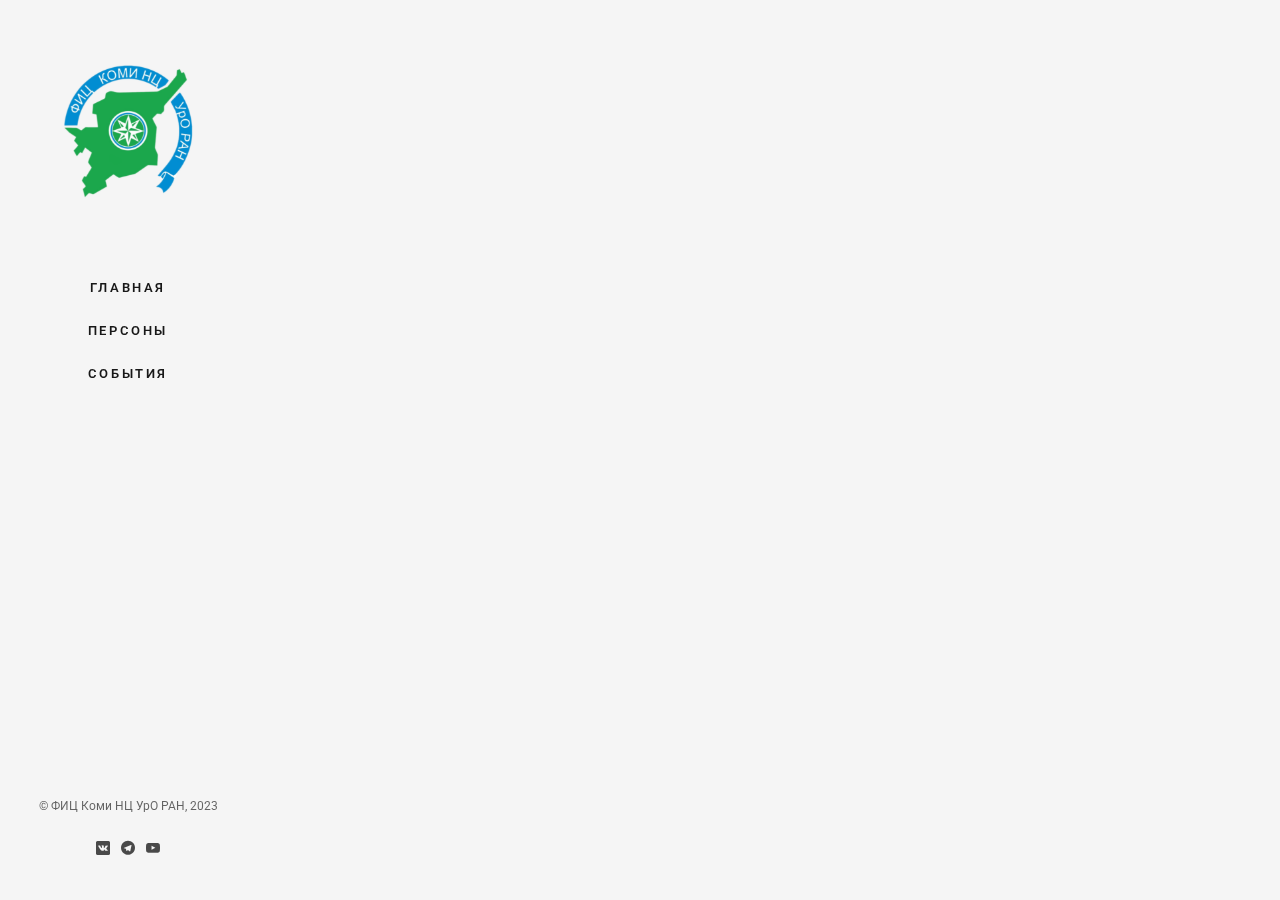
==== commit 2d8c830f: "Add files via upload" ====
--- a/about-event.html
+++ b/about-event.html
@@ -17,7 +17,6 @@
 <div id="fh5co-page">
     <a href="#" class="js-fh5co-nav-toggle fh5co-nav-toggle"><i></i></a>
     <aside id="fh5co-aside" role="complementary" class="border js-fullheight">
-
         <h1 id="fh5co-logo">
             <a href="index.html">
                 <img src="images/logo.svg" alt="FIC Logo">
@@ -26,12 +25,10 @@
         <nav id="fh5co-main-menu" role="navigation">
             <ul>
                 <li><a href="index.html">Главная</a></li>
-                <li><a href="blog.html">Институты</a></li>
                 <li><a href="person.html">Персоны</a></li>
                 <li><a href="event.html">События</a></li>
             </ul>
         </nav>
-
         <div class="fh5co-footer">
             <p><small>&copy; ФИЦ Коми НЦ УрО РАН, 2023</small></p>
             <ul>
@@ -40,7 +37,6 @@
                 <li><a href="#"><i class="icon-youtube"></i></a></li>
             </ul>
         </div>
-
     </aside>
 
     <div id="fh5co-main">
@@ -50,7 +46,6 @@
                     <img class="img-responsive" id="event-image" src="images/default.jpg" alt="Event Image">
                 </div>
                 <div class="col-md-12 animate-box" data-animate-effect="fadeInLeft">
-                    <h2 class="fh5co-heading">Информация о событии</h2>
                     <div id="event-info">
                         <!-- Информация о событии будет динамически добавлена сюда -->
                     </div>
@@ -82,33 +77,66 @@
         // Получаем ID события из URL
         var eventID = getParameterByName('id');
 
-        // Загружаем данные о событии из файла data (1).json
-        $.getJSON('json/data (1).json', function(data) {
-            if (data.event) {
-                var event = data.event.find(e => e.id === eventID);
-                if (event) {
-                    var imageUrl = event.file.length ? event.file[0].pathWeb : 'images/default.jpg'; // URL изображения
+        // Загружаем данные о событии через API
+        $.getJSON(`https://ib.komisc.ru/vm/get.php?event=${eventID}`, function(data) {
+            if (data.event && data.event.length) {
+                var event = data.event[0];
+                var imageUrl = event.file.length ? event.file[0].pathWeb : 'images/img-3.jpg'; // URL изображения
 
-                    // Создаем HTML с информацией о событии и добавляем на страницу
-                    var eventInfo = `
-                        <h3>${event.Name}</h3>
-                        <p>Дата: ${event.Date}</p>
-                        <p>Уровень важности: ${event.level}</p>
-                        <p>Персоны: ${event.person.map(p => p.Name).join(', ')}</p>
-                        <p>Теги: ${event.tag.map(t => t.Name).join(', ')}</p>
-                        <p>Отделы: ${event.sci_department.map(d => d.Name).join(', ')}</p>
-                        <p>Темы: ${event.sci_theme.map(t => t.Name).join(', ')}</p>
-                    `;
-                    $('#event-info').html(eventInfo);
-                    $('#event-image').attr('src', imageUrl);
-                } else {
-                    $('#event-info').html('<p>Данные не найдены.</p>');
-                }
+                // Создаем HTML с информацией о событии и добавляем на страницу
+                var eventInfo = `
+                <div style="margin-bottom: 20px;">
+                    <h3 style="color: #333;">${event.Name}</h3>
+                </div>
+                <div style="margin-bottom: 20px;">
+                    <p style="color: #333;">Дата: ${event.DateN}</p>
+                </div>
+                <div style="margin-bottom: 20px;">
+                    <p style="color: #333;">Описание: ${event.Desc}</p>
+                </div>
+                <div style="margin-bottom: 20px;">
+                    <div><strong>Персоны:</strong> ${event.person.map(p => `<a href="about-person.html?id=${p.id}" class="tag">${p.Name}</a>`).join(' ')}</div>
+                </div>
+                <div style="margin-bottom: 20px;">
+                    <div><strong>Подразделения:</strong> ${event.sci_department.map(d => `<a href="https://komisc.ru/" class="tag">${d.Name}</a>`).join(' ')}</div>
+                </div>
+                <div style="margin-bottom: 20px;">
+                    <div><strong>Направление науки:</strong> ${event.sci_theme.map(t => `<a href="event.html?theme=${t.id}" class="tag">${t.Name}</a>`).join(' ')}</div>
+                </div>
+                <div style="margin-bottom: 20px;">
+                    <div><strong>Теги:</strong> ${event.tag.map(tag => `<span class="tag">${tag.Name}</span>`).join(' ')}</div>
+                </div>
+                `;
+                $('#event-info').html(eventInfo);
+                $('#event-image').attr('src', imageUrl);
             } else {
-                $('#event-info').html('<p>Данные не найдены.</p>');
+                $('#event-info').html('<p style="color: #333;">Данные не найдены.</p>');
             }
+        }).fail(function() {
+            $('#event-info').html('<p style="color: #333;">Ошибка загрузки данных.</p>');
         });
     });
 </script>
+<style>
+    .tag {
+        display: inline-block;
+        margin: 2px;
+        padding: 5px 10px;
+        border: 1px solid #333;
+        border-radius: 5px;
+        color: #333;
+        text-decoration: none;
+    }
+    .tag:hover {
+        background-color: #333;
+        color: #fff;
+    }
+    .fh5co-narrow-content {
+        margin-top: 20px;
+    }
+    .fh5co-narrow-content .row-bottom-padded-md {
+        margin-bottom: 20px;
+    }
+</style>
 </body>
-</html>+</html>
--- a/css/style.css
+++ b/css/style.css
@@ -1226,7 +1226,7 @@
 .highlight {
     position: absolute;
     height: 10px;
-    background: rgba(255, 38, 0, 0.7);
+    background: rgba(0, 102, 255, 0.7);
     top: 20px;
     z-index: 1;
     pointer-events: none;
@@ -1316,7 +1316,7 @@
   width: 100%;
   height: 15px;
   border-radius: 5px;
-  background: linear-gradient(to right, #d3d3d3 0%, #d3d3d3 50%, #ff5733 50%, #ff5733 50%, #d3d3d3 50%, #d3d3d3 100%);
+  background: linear-gradient(to right, #d3d3d3 0%, #d3d3d3 50%, #3257bd 50%, #3257bd 50%, #d3d3d3 50%, #d3d3d3 100%);
   outline: none;
   opacity: 0.7;
   -webkit-transition: .2s;
